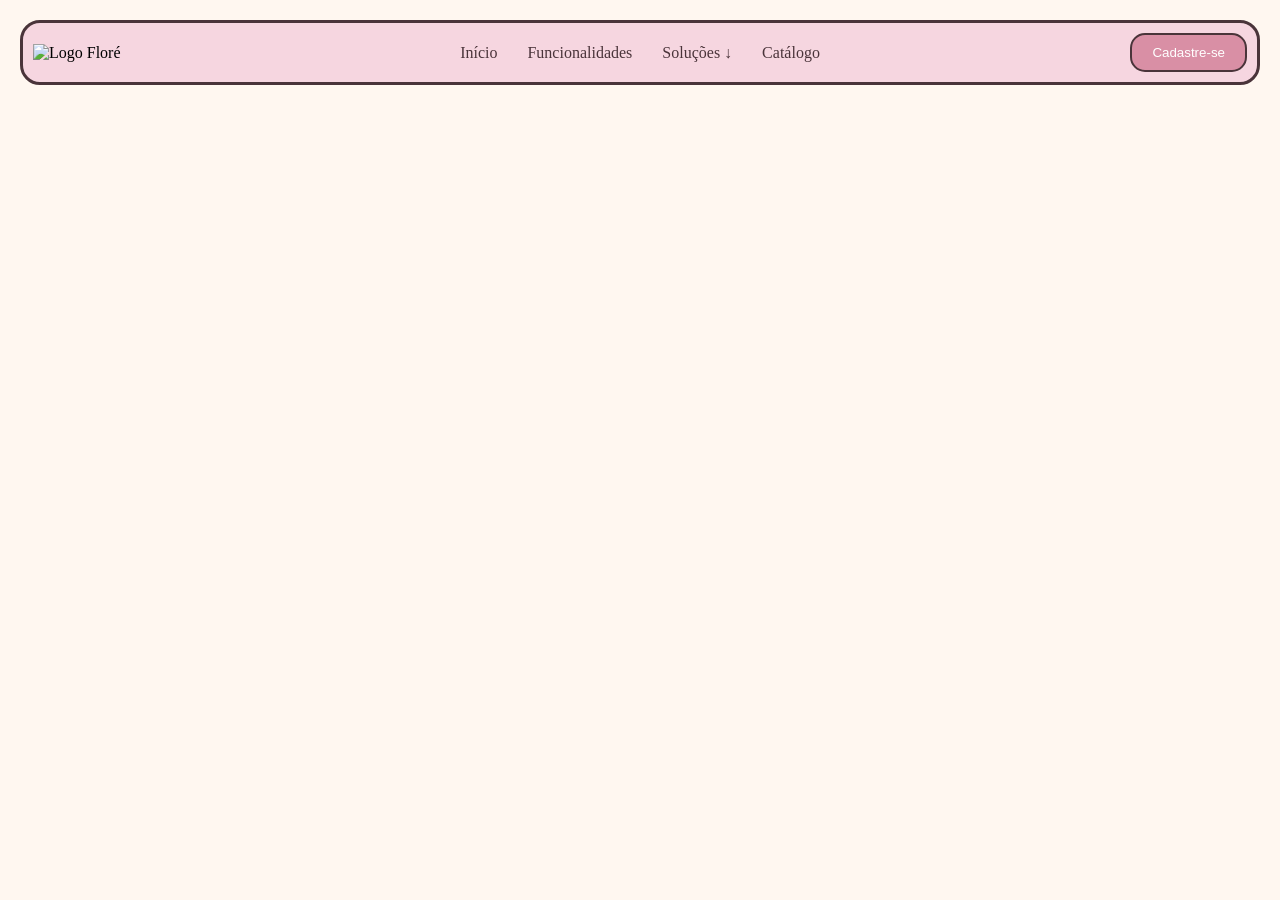
==== index2.html @ 6335b588 "feat: cria estrutura inicial da página" ====
<!DOCTYPE html>
<html lang="pt-br">

<head>
    <meta charset="UTF-8">
    <meta name="viewport" content="width=device-width, initial-scale=1.0">
    <link rel="stylesheet" href="style2.css">
    <title>Floré</title>
</head>

<body>

    <header>

        <div class="div-logo">
            <img src="https://encrypted-tbn0.gstatic.com/images?q=tbn:ANd9GcS04JsWQCBncgozp6ESJwy_n583_etgxLFUaSjwLHb2eA&s=10" alt="Logo Floré">
        </div>

        <div class="div-menu">
            <p>Início</p>
            <p>Funcionalidades</p>
            <p>Soluções ↓</p>
            <p>Catálogo</p>
        </div>

        <div class="div-botao">
            <button>Cadastre-se</button>
        </div>

    </header>

</body>

</html>
---- style2.css ----
* {
    margin: 0;
    padding: 0;
    box-sizing: border-box;
}

body {
    background-color: #FFF7F0;
}

header {
    display: flex;
    align-items: center;
    margin: 20px;
    padding: 10px ;
    background-color: #F6D6E0;
    border: 3px solid #4A343A;
    border-radius: 20px;
}

.div-logo {
    width: 25%;
}

.div-logo img {
    width: 50px;
}

.div-menu {
    display: flex;
    justify-content: center;
    gap: 30px;
    width: 50%;
}

.div-menu p {
    color: #4A343A;
}

.div-botao {
    display: flex;
    justify-content: flex-end;
    width: 25%;
}

.div-botao button {
    padding: 10px 20px;
    background-color: #D98FA5;
    color: white;
    border: 2px solid #4A343A;
    border-radius: 15px;
}
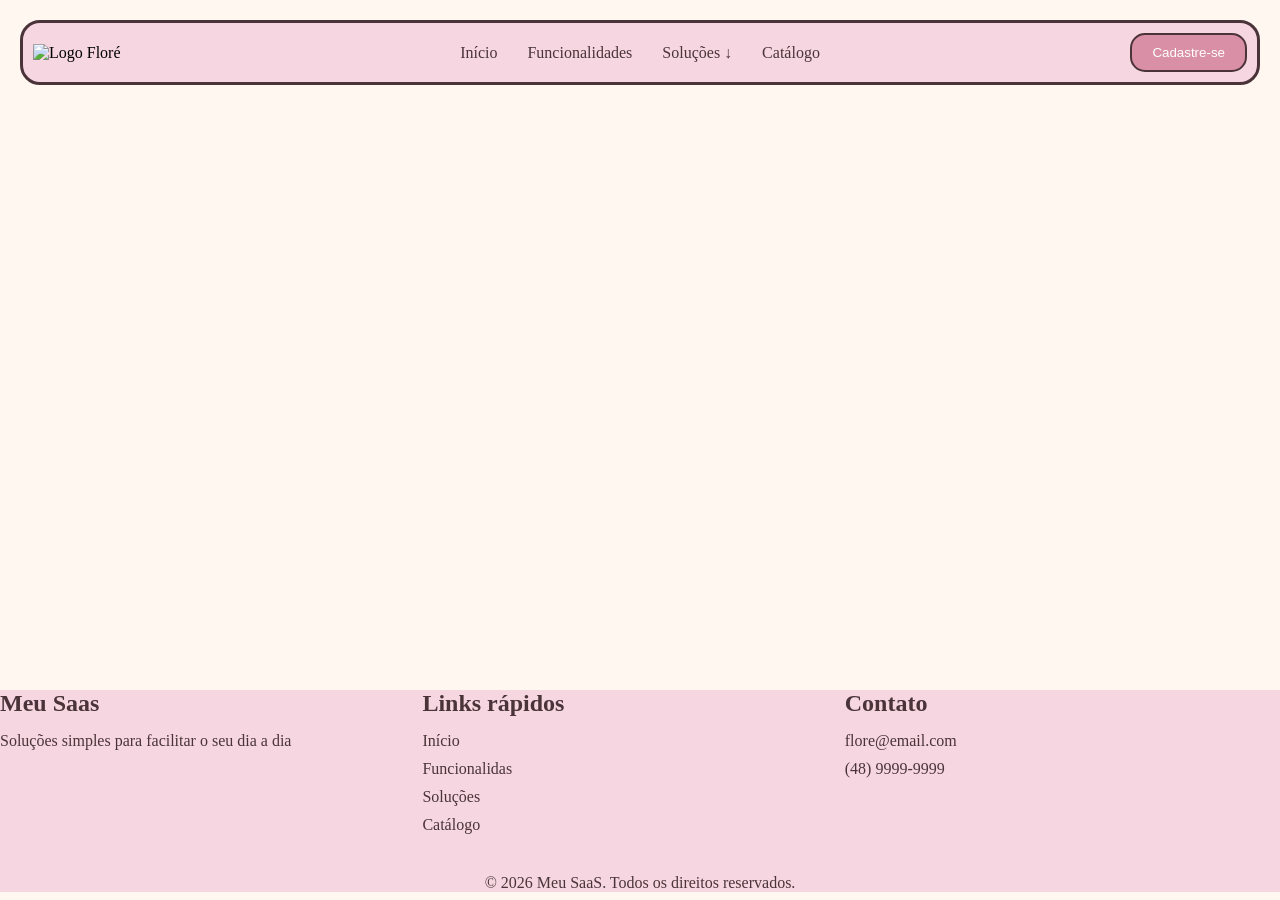
==== commit d2e5f72b: "feat: implementar o footer no projeto" ====
--- a/index2.html
+++ b/index2.html
@@ -13,7 +13,8 @@
     <header>
 
         <div class="div-logo">
-            <img src="https://encrypted-tbn0.gstatic.com/images?q=tbn:ANd9GcS04JsWQCBncgozp6ESJwy_n583_etgxLFUaSjwLHb2eA&s=10" alt="Logo Floré">
+            <img src="https://encrypted-tbn0.gstatic.com/images?q=tbn:ANd9GcS04JsWQCBncgozp6ESJwy_n583_etgxLFUaSjwLHb2eA&s=10"
+                alt="Logo Floré">
         </div>
 
         <div class="div-menu">
@@ -26,8 +27,41 @@
         <div class="div-botao">
             <button>Cadastre-se</button>
         </div>
+    </header>
 
-    </header>
+    <main>
+
+    </main>
+
+    <footer>
+        <div>
+            <div class="div-footer">
+                <h2>Meu Saas</h2>
+                <p>Soluções simples para facilitar o seu dia a dia</p>
+            </div>
+
+            <div class="div-footer">
+                <h2>Links rápidos</h2>
+                <p>Início</p>
+                <p>Funcionalidas</p>
+                <p>Soluções</p>
+                <p>Catálogo</p>
+            </div>
+
+            <div class="div-footer">
+                <h2>Contato</h2>
+                <p>flore@email.com</p>
+                <p>(48) 9999-9999</p>
+            </div>
+        </div>
+
+        <span>
+            © 2026 Meu SaaS. Todos os direitos reservados.
+        </span>
+
+    </footer>
+
+
 
 </body>
 
--- a/style2.css
+++ b/style2.css
@@ -49,4 +49,42 @@
     color: white;
     border: 2px solid #4A343A;
     border-radius: 15px;
-}+}
+
+main {
+    height: 65vh;
+}
+
+
+Footer {
+    display: flex;
+    flex-direction: column;
+    background-color: #F6D6E0;
+    color: #4A343A;
+}
+
+footer > div {
+    display: flex;
+}
+
+.div-footer {
+    width: 33%;
+}
+.div-footer h2 {
+    margin-bottom: 15px;
+}
+
+.div-footer p {
+    margin-bottom: 10px;
+}
+
+footer span {
+    width: 100%;
+    text-align: center;
+    margin-top: 30px;
+}
+
+
+
+
+
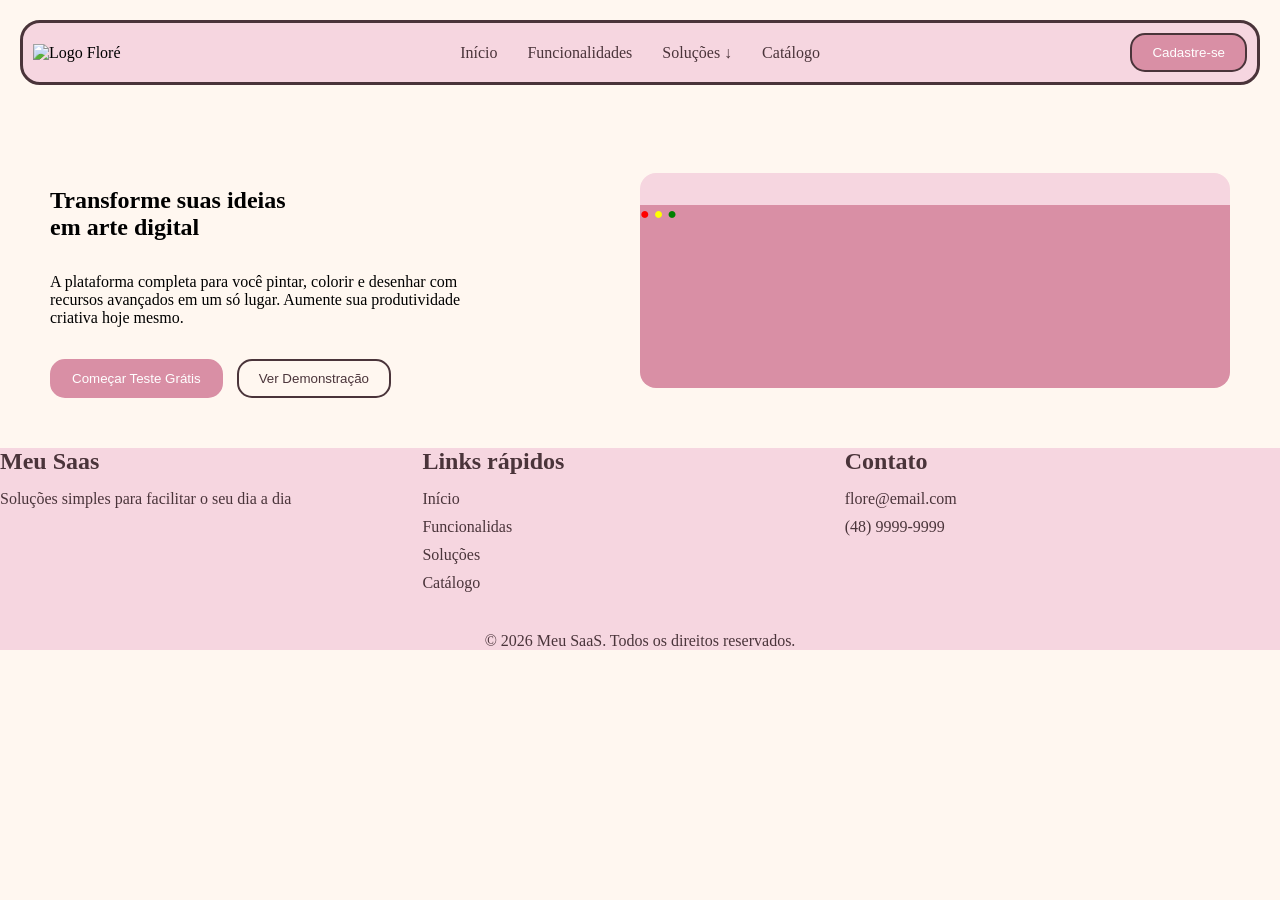
==== commit d499c70e: "feat: iniciando o main do projeto" ====
--- a/index2.html
+++ b/index2.html
@@ -30,7 +30,33 @@
     </header>
 
     <main>
+        <section class="main">
+            <div class="texto">
+                <p></p>
+                <h1>Transforme suas ideias<br>em arte digital</h1>
+                <p>A plataforma completa para você pintar, colorir e desenhar com<br>recursos avançados em um só lugar.
+                    Aumente sua produtividade<br>criativa hoje mesmo.</p>
+                <div id="div-buttons">
+                    <button class="botao1">Começar Teste Grátis</button>
+                    <button class="botao2">Ver Demonstração</button>
+                </div>
 
+            </div>
+
+            <div class="painel">
+<div id="painel-interno">
+    <span class="vermelho">●</span>
+    <span class="amarelo">●</span>
+    <span class="verde">●</span>
+</div>
+
+</div>
+            </div>
+        </section>
+
+        <section></section>
+
+        <section></section>
     </main>
 
     <footer>
--- a/style2.css
+++ b/style2.css
@@ -52,11 +52,10 @@
 }
 
 main {
-    height: 65vh;
 }
 
 
-Footer {
+footer {
     display: flex;
     flex-direction: column;
     background-color: #F6D6E0;
@@ -84,7 +83,69 @@
     margin-top: 30px;
 }
 
+.main {
+    display: flex;
+    align-items: center;
+    padding: 50px;
+    width: 100%;
+}
+
+.texto {
+    display: flex;
+    width: 50%;
+    gap: 2rem;
+    flex-direction: column;
 
 
+}
 
+.texto button {
+    padding: 10px 20px;
+    margin-right: 10px;
+    border-radius: 15px;
+}
 
+#div-buttons {
+
+}
+
+.botao1 {
+    background-color: #D98FA5;
+    color: white;
+    border: 2px solid #D98FA5;
+}
+
+.botao2 {
+    background-color: #FFF7F0;
+    color: #4A343A;
+    border: 2px solid #4A343A;
+}
+
+.painel {
+    background-color: #F6D6E0;
+    height: 13rem;
+    width: 50%;
+    border-radius: 1rem;
+    display: flex;
+}
+
+#painel-interno {
+    width: 100%;
+    background-color: #D98FA5;
+    height: 88%;
+    bottom: -2rem;
+    position: relative;
+    border-radius: 0px 0px 1rem 1rem;
+}
+
+.vermelho {
+    color: red;
+}
+
+.amarelo {
+    color: yellow;
+}
+
+.verde {
+    color: green;
+}
